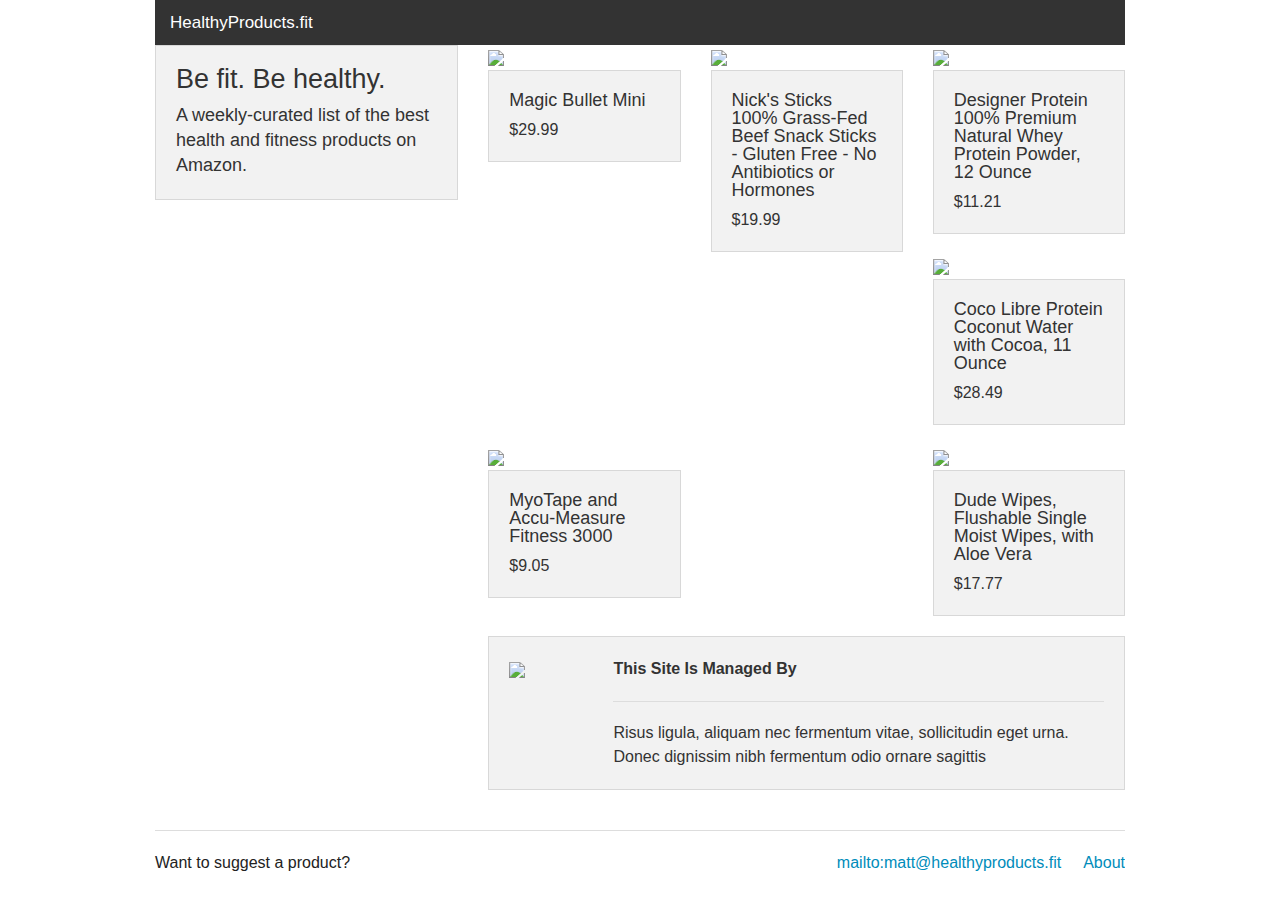
==== index.html @ 7e68d3b0 "larger product images" ====
<!DOCTYPE html>
<!--[if IE 9]>
<html class="lt-ie10" lang="en" >
<![endif]-->
<html class="no-js" lang="en" >
<head>
  <meta charset="utf-8">
  <meta name="viewport" content="width=device-width, initial-scale=1.0">

  <title>HealthyProducts.fit</title>

  <!-- normalize.css and modernizr.js help with browser compatibility -->
  <link rel="stylesheet" href="css/normalize.css">
  <link rel="stylesheet" href="css/foundation.css">
  <script src="js/vendor/modernizr.js"></script>
  <script>
  (function(i,s,o,g,r,a,m){i['GoogleAnalyticsObject']=r;i[r]=i[r]||function(){
  (i[r].q=i[r].q||[]).push(arguments)},i[r].l=1*new Date();a=s.createElement(o),
  m=s.getElementsByTagName(o)[0];a.async=1;a.src=g;m.parentNode.insertBefore(a,m)
  })(window,document,'script','//www.google-analytics.com/analytics.js','ga');

  ga('create', 'UA-67856668-1', 'auto');
  ga('send', 'pageview');

</script>
</head>
<body>
 <div class="row">
        <div class="large-12 columns">
     
         
          <div class="row">
            <div class="large-12 columns">
     
              <nav class="top-bar" data-topbar>
                <ul class="title-area">
                   
                  <li class="name">
                    <h1>
                      <a href="#">
                        HealthyProducts.fit
                      </a>
                    </h1>
                  </li>
                </ul>
              </nav>
               
            </div>
          </div>
     
         
     
          <div class="row">
     
       
     
            <div class="large-4 small-12 columns">
              <div class="hide-for-small panel">
                <h3>Be fit. Be healthy.</h3>
                <h5 class="subheader">A weekly-curated list of the best health and fitness products on Amazon.
                </h5>
              </div>
            </div>
     
         
     
     
         
     
            <div class="large-8 columns">
              <div class="row">
     
                <div class="large-4 small-6 columns">
                  <a href="http://www.amazon.com/gp/product/B00O9CIQVU/ref=as_li_tl?ie=UTF8&camp=1789&creative=390957&creativeASIN=B00O9CIQVU&linkCode=as2&tag=healtprodu04c-20&linkId=SJPQ5TQDEZOEENML"><img border="0" src="http://ws-na.amazon-adsystem.com/widgets/q?_encoding=UTF8&ASIN=B00O9CIQVU&Format=_SL250_&ID=AsinImage&MarketPlace=US&ServiceVersion=20070822&WS=1&tag=healtprodu04c-20" ></a><img src="http://ir-na.amazon-adsystem.com/e/ir?t=healtprodu04c-20&l=as2&o=1&a=B00O9CIQVU" width="1" height="1" border="0" alt="" style="border:none !important; margin:0px !important;" />
     
                  <div class="panel">
                    <h5>Magic Bullet Mini</h5>
                    <h6 class="subheader">$29.99</h6>
                  </div>
                </div>
     
                <div class="large-4 small-6 columns">
                  <a href="http://www.amazon.com/gp/product/B00QU781RG/ref=as_li_tl?ie=UTF8&camp=1789&creative=390957&creativeASIN=B00QU781RG&linkCode=as2&tag=healtprodu04c-20&linkId=WQ2SLVOMRW5C3BSQ"><img border="0" src="http://ws-na.amazon-adsystem.com/widgets/q?_encoding=UTF8&ASIN=B00QU781RG&Format=_SL250_&ID=AsinImage&MarketPlace=US&ServiceVersion=20070822&WS=1&tag=healtprodu04c-20" ></a><img src="http://ir-na.amazon-adsystem.com/e/ir?t=healtprodu04c-20&l=as2&o=1&a=B00QU781RG" width="1" height="1" border="0" alt="" style="border:none !important; margin:0px !important;" />

                  <div class="panel">
                    <h5>Nick's Sticks 100% Grass-Fed Beef Snack Sticks - Gluten Free - No Antibiotics or Hormones</h5>
                    <h6 class="subheader">$19.99</h6>
                  </div>
                </div>
     
                <div class="large-4 small-6 columns">
                  <a href="http://www.amazon.com/gp/product/B006WL2798/ref=as_li_tl?ie=UTF8&camp=1789&creative=390957&creativeASIN=B006WL2798&linkCode=as2&tag=healtprodu04c-20&linkId=4GTWXBM7OI2CCWWF"><img border="0" src="http://ws-na.amazon-adsystem.com/widgets/q?_encoding=UTF8&ASIN=B006WL2798&Format=_SL250_&ID=AsinImage&MarketPlace=US&ServiceVersion=20070822&WS=1&tag=healtprodu04c-20" ></a><img src="http://ir-na.amazon-adsystem.com/e/ir?t=healtprodu04c-20&l=as2&o=1&a=B006WL2798" width="1" height="1" border="0" alt="" style="border:none !important; margin:0px !important;" />
     
                  <div class="panel">
                    <h5>Designer Protein 100% Premium Natural Whey Protein Powder, 12 Ounce</h5>
                    <h6 class="subheader">$11.21</h6>
                  </div>
                </div>
     
                <div class="large-4 small-6 columns">
                  <a href="http://www.amazon.com/gp/product/B00BJ579KO/ref=as_li_tl?ie=UTF8&camp=1789&creative=390957&creativeASIN=B00BJ579KO&linkCode=as2&tag=healtprodu04c-20&linkId=D6HRY3V72F3GSODP"><img border="0" src="http://ws-na.amazon-adsystem.com/widgets/q?_encoding=UTF8&ASIN=B00BJ579KO&Format=_SL250_&ID=AsinImage&MarketPlace=US&ServiceVersion=20070822&WS=1&tag=healtprodu04c-20" ></a><img src="http://ir-na.amazon-adsystem.com/e/ir?t=healtprodu04c-20&l=as2&o=1&a=B00BJ579KO" width="1" height="1" border="0" alt="" style="border:none !important; margin:0px !important;" />
     
                  <div class="panel">
                    <h5>Coco Libre Protein Coconut Water with Cocoa, 11 Ounce </h5>
                    <h6 class="subheader">$28.49</h6>
                  </div>
                </div>
     
                <div class="large-4 small-6 columns">
                  <a href="http://www.amazon.com/gp/product/B002VAPHXW/ref=as_li_tl?ie=UTF8&camp=1789&creative=390957&creativeASIN=B002VAPHXW&linkCode=as2&tag=healtprodu04c-20&linkId=IDMI5W7YITOZBTP6"><img border="0" src="http://ws-na.amazon-adsystem.com/widgets/q?_encoding=UTF8&ASIN=B002VAPHXW&Format=_SL250_&ID=AsinImage&MarketPlace=US&ServiceVersion=20070822&WS=1&tag=healtprodu04c-20" ></a><img src="http://ir-na.amazon-adsystem.com/e/ir?t=healtprodu04c-20&l=as2&o=1&a=B002VAPHXW" width="1" height="1" border="0" alt="" style="border:none !important; margin:0px !important;" />
     
                  <div class="panel">
                    <h5>MyoTape and Accu-Measure Fitness 3000</h5>
                    <h6 class="subheader">$9.05</h6>
                  </div>
                </div>
     
                <div class="large-4 small-6 columns">
                  <a href="http://www.amazon.com/gp/product/B00IXDS4EU/ref=as_li_tl?ie=UTF8&camp=1789&creative=390957&creativeASIN=B00IXDS4EU&linkCode=as2&tag=healtprodu04c-20&linkId=3DW6Q52B67YSVAYV"><img border="0" src="http://ws-na.amazon-adsystem.com/widgets/q?_encoding=UTF8&ASIN=B00IXDS4EU&Format=_SL250_&ID=AsinImage&MarketPlace=US&ServiceVersion=20070822&WS=1&tag=healtprodu04c-20" ></a><img src="http://ir-na.amazon-adsystem.com/e/ir?t=healtprodu04c-20&l=as2&o=1&a=B00IXDS4EU" width="1" height="1" border="0" alt="" style="border:none !important; margin:0px !important;" />

                  <div class="panel">
                    <h5>Dude Wipes, Flushable Single Moist Wipes, with Aloe Vera </h5>
                    <h6 class="subheader">$17.77</h6>
                  </div>
                </div>
              </div>
     
         
     
     
         
              <div class="row">
                <div class="large-12 columns">
                  <div class="panel">
                    <div class="row">
     
                      <div class="large-2 small-6 columns">
                        <img src="http://placehold.it/300x300&text=Site Owner">
                      </div>
     
                      <div class="large-10 small-6 columns">
                        <strong>This Site Is Managed By<hr/></strong>
     
                        Risus ligula, aliquam nec fermentum vitae, sollicitudin eget urna. Donec dignissim nibh fermentum odio ornare sagittis
                      </div>
     
                    </div>
                  </div>
                </div>
     
         
     
              </div>
            </div>
          </div>
     
     
         
     
          <footer class="row">
            <div class="large-12 columns"><hr/>
              <div class="row">
     
                <div class="large-6 columns">
                  <p>Want to suggest a product?</p>
                </div>
     
                <div class="large-6 columns">
                  <ul class="inline-list right">
                    <li><a href="#">mailto:matt@healthyproducts.fit</a></li>
                    <li><a href="#">About</a></li>
                  </ul>
                </div>
     
              </div>
            </div>
          </footer>
     
         
     
        </div>
      </div>
    

<!-- include before </body> tag -->
<script src="js/vendor/jquery.js"></script>
<script src="js/foundation.min.js"></script>
<script>
  $(document).foundation();
</script>
</body>
</html>
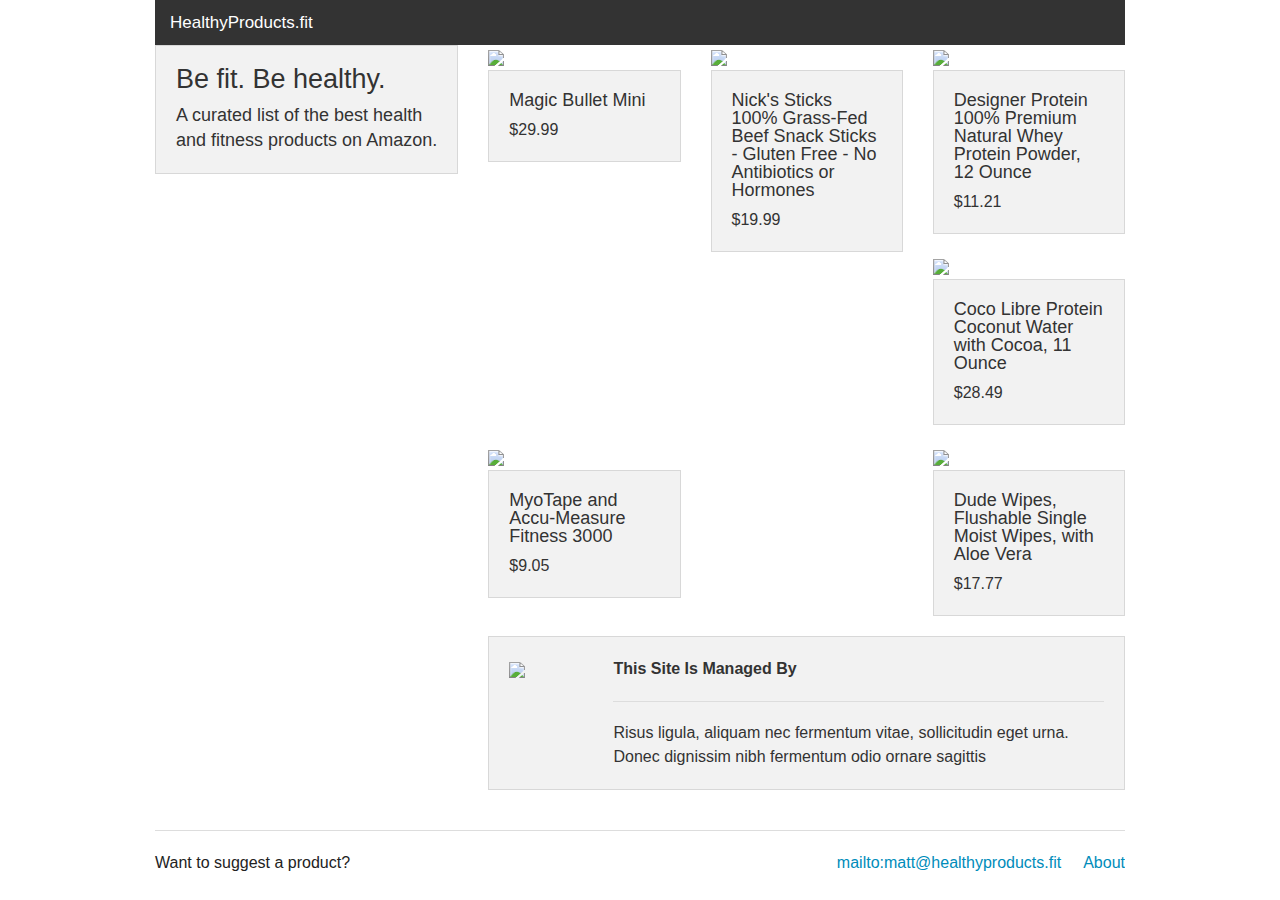
==== commit d7f9b00f: "test for safari image fix" ====
--- a/index.html
+++ b/index.html
@@ -57,21 +57,17 @@
             <div class="large-4 small-12 columns">
               <div class="hide-for-small panel">
                 <h3>Be fit. Be healthy.</h3>
-                <h5 class="subheader">A weekly-curated list of the best health and fitness products on Amazon.
+                <h5 class="subheader">A curated list of the best health and fitness products on Amazon.
                 </h5>
               </div>
             </div>
-     
-         
-     
-     
-         
      
             <div class="large-8 columns">
               <div class="row">
      
                 <div class="large-4 small-6 columns">
-                  <a href="http://www.amazon.com/gp/product/B00O9CIQVU/ref=as_li_tl?ie=UTF8&camp=1789&creative=390957&creativeASIN=B00O9CIQVU&linkCode=as2&tag=healtprodu04c-20&linkId=SJPQ5TQDEZOEENML"><img border="0" src="http://ws-na.amazon-adsystem.com/widgets/q?_encoding=UTF8&ASIN=B00O9CIQVU&Format=_SL250_&ID=AsinImage&MarketPlace=US&ServiceVersion=20070822&WS=1&tag=healtprodu04c-20" ></a><img src="http://ir-na.amazon-adsystem.com/e/ir?t=healtprodu04c-20&l=as2&o=1&a=B00O9CIQVU" width="1" height="1" border="0" alt="" style="border:none !important; margin:0px !important;" />
+                  <a href="http://www.amazon.com/gp/product/B00O9CIQVU/ref=as_li_tl?ie=UTF8&camp=1789&creative=390957&creativeASIN=B00O9CIQVU&linkCode=as2&tag=healtprodu04c-20&linkId=SJPQ5TQDEZOEENML"><img border="0" src="http://ws-na.amazon-adsystem.com/widgets/q?_encoding=UTF8&ASIN=B00O9CIQVU&Format=_SL250_&ID=AsinImage&MarketPlace=US&ServiceVersion=20070822&WS=1&tag=healtprodu04c-20" ></a>
+                  <img src="http://ir-na.amazon-adsystem.com/e/ir?t=healtprodu04c-20&l=as2&o=1&a=B00O9CIQVU" width="1" height="1" border="0" alt="" style="border:none !important; margin:0px !important;" />
      
                   <div class="panel">
                     <h5>Magic Bullet Mini</h5>
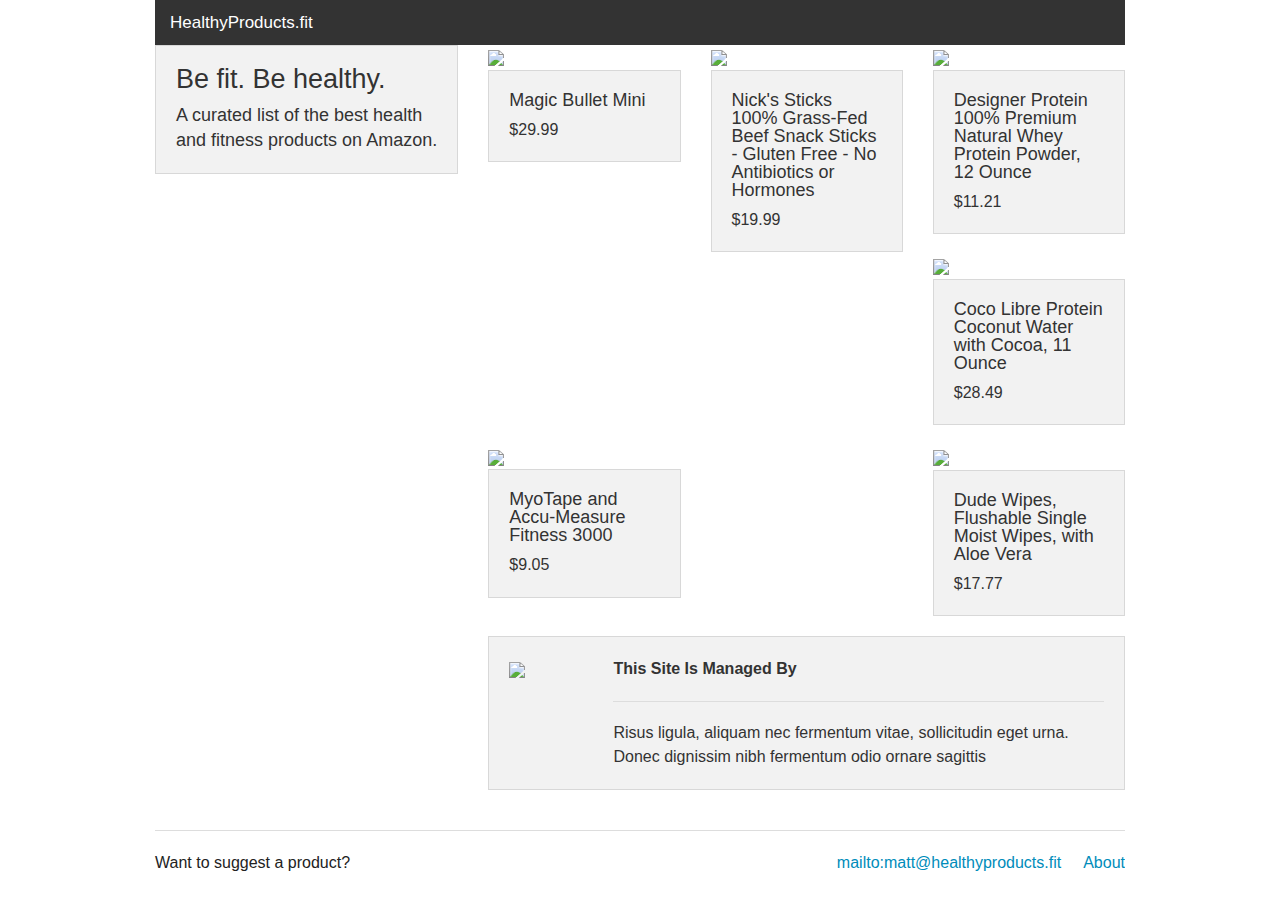
==== commit d31cc833: "back to the last image" ====
--- a/index.html
+++ b/index.html
@@ -103,8 +103,8 @@
                 </div>
      
                 <div class="large-4 small-6 columns">
-                  <a href="http://www.amazon.com/gp/product/B002VAPHXW/ref=as_li_tl?ie=UTF8&camp=1789&creative=390957&creativeASIN=B002VAPHXW&linkCode=as2&tag=healtprodu04c-20&linkId=IDMI5W7YITOZBTP6"><img border="0" src="http://ws-na.amazon-adsystem.com/widgets/q?_encoding=UTF8&ASIN=B002VAPHXW&Format=_SL250_&ID=AsinImage&MarketPlace=US&ServiceVersion=20070822&WS=1&tag=healtprodu04c-20" ></a><img src="http://ir-na.amazon-adsystem.com/e/ir?t=healtprodu04c-20&l=as2&o=1&a=B002VAPHXW" width="1" height="1" border="0" alt="" style="border:none !important; margin:0px !important;" />
-     
+                  <a href="http://www.amazon.com/gp/product/B00O9CIQVU/ref=as_li_tl?ie=UTF8&camp=1789&creative=390957&creativeASIN=B00O9CIQVU&linkCode=as2&tag=healtprodu04c-20&linkId=SJPQ5TQDEZOEENML"><img border="0" src="http://ws-na.amazon-adsystem.com/widgets/q?_encoding=UTF8&ASIN=B00O9CIQVU&Format=_SL250_&ID=AsinImage&MarketPlace=US&ServiceVersion=20070822&WS=1&tag=healtprodu04c-20" align = "middle"></a>
+
                   <div class="panel">
                     <h5>MyoTape and Accu-Measure Fitness 3000</h5>
                     <h6 class="subheader">$9.05</h6>
@@ -121,10 +121,6 @@
                 </div>
               </div>
      
-         
-     
-     
-         
               <div class="row">
                 <div class="large-12 columns">
                   <div class="panel">
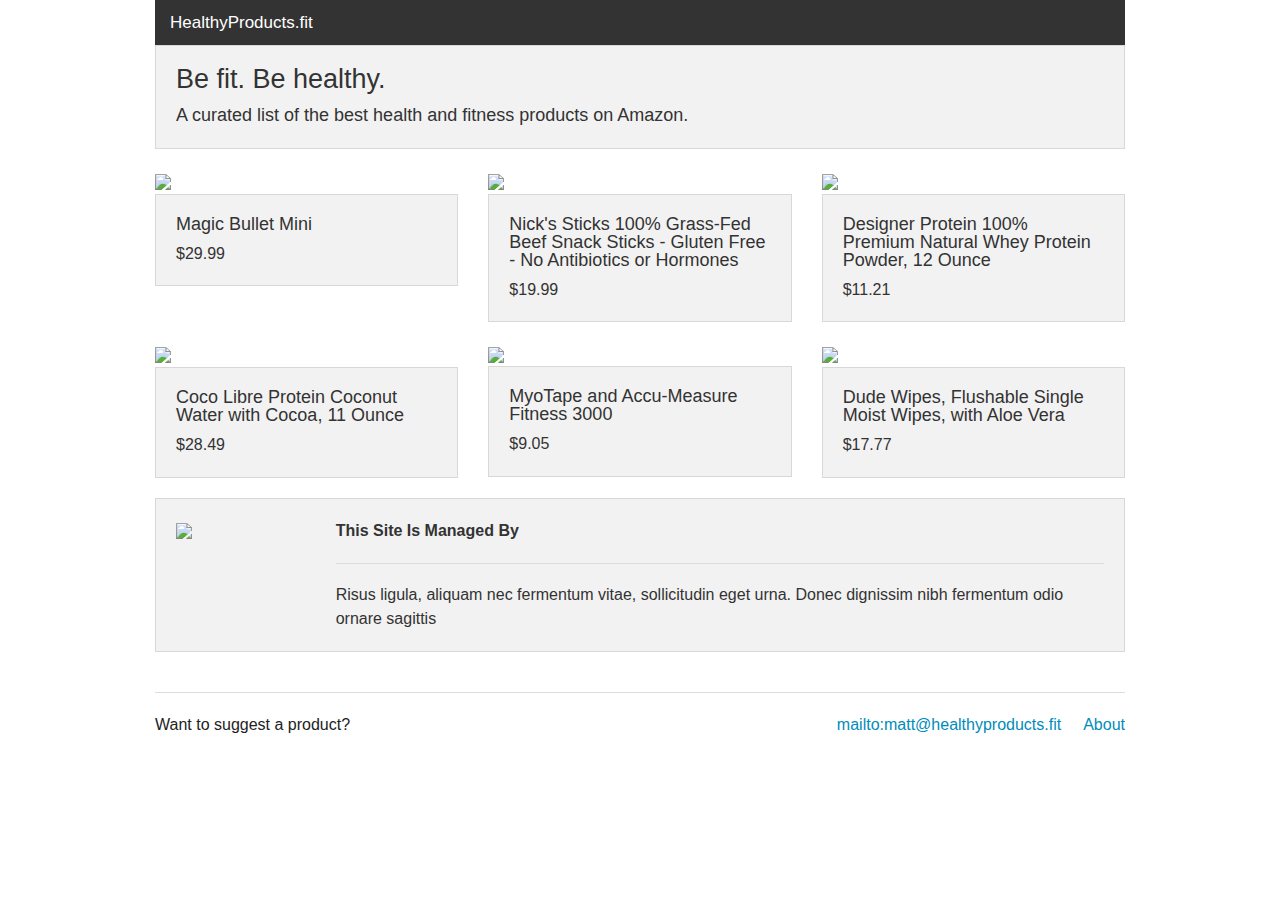
==== commit 95872550: "full width" ====
--- a/index.html
+++ b/index.html
@@ -54,7 +54,7 @@
      
        
      
-            <div class="large-4 small-12 columns">
+            <div class="large-12 small-12 columns">
               <div class="hide-for-small panel">
                 <h3>Be fit. Be healthy.</h3>
                 <h5 class="subheader">A curated list of the best health and fitness products on Amazon.
@@ -62,7 +62,7 @@
               </div>
             </div>
      
-            <div class="large-8 columns">
+            <div class="large-12 columns">
               <div class="row">
      
                 <div class="large-4 small-6 columns">
